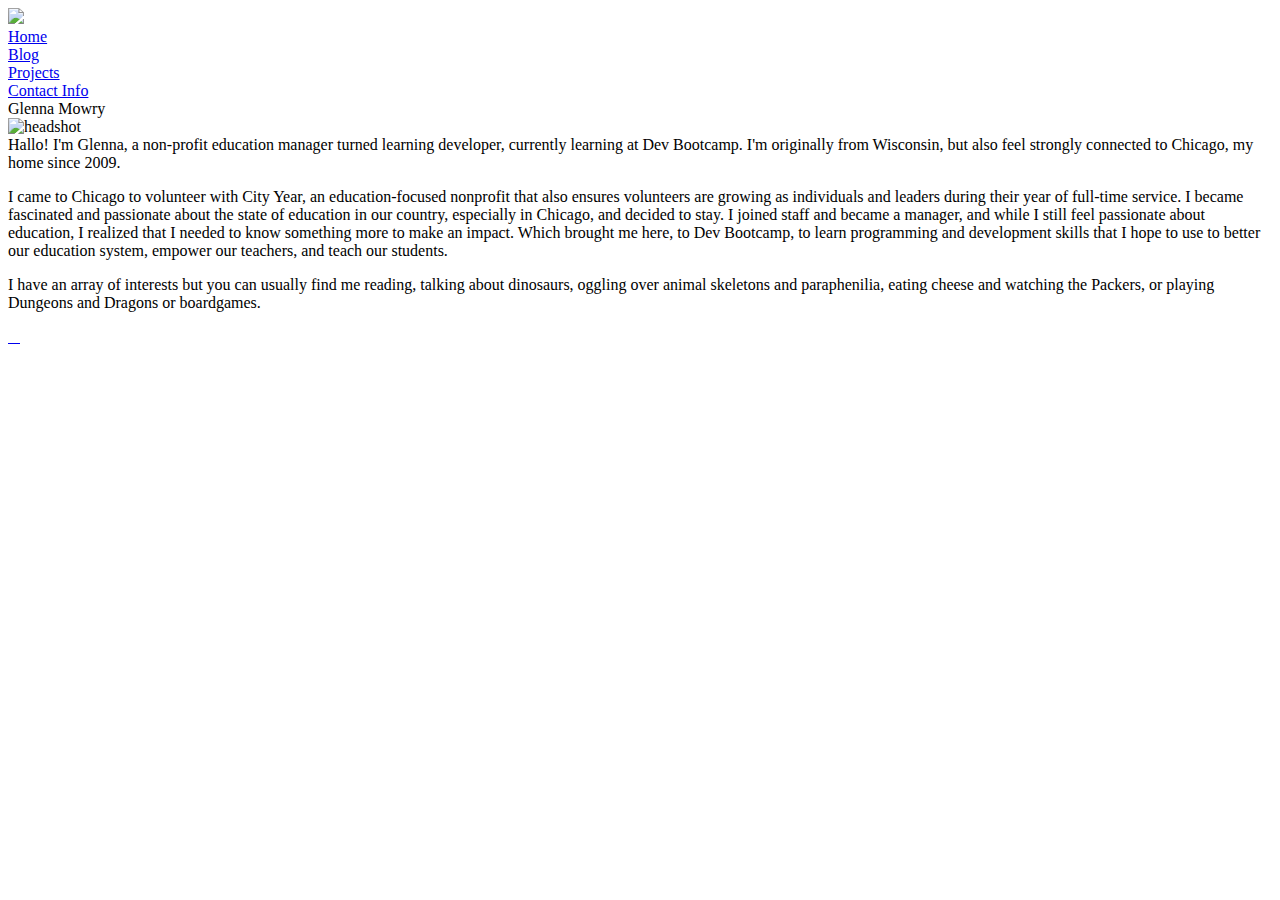
==== blog/index.html @ ca974c71 "blog edits" ====
<!DOCTYPE html>
<html>
	<head> 
		<link type="text/css" rel="stylesheet" href="index-stylesheet.css"/>
		<title> Dev Bootcamp Phase 0 Blog </title>
	</head>
	<body>
	<img id="bison" src="http://www.xmwallpapers.com/wallpaper/animals/misc/c4d156ddad5d59bfed6ca7a664ffb33b.jpg">
		<div id="sitebody">
			<div id="navbar">
				<div class="nbutton">
					<a href="#">Home</a>
				</div>
				<div class="nbutton">
					<a href="#">Blog</a>
				</div>
				<div class="nbutton">
					<a href="#">Projects</a>
				</div>
				<div class="nbutton">
					<a href="#">Contact Info</a>
				</div>
			</div>
			<div id="intro">
				<div class="title">Glenna Mowry</div>
				<img class="profile" alt="headshot" src="">
				<div id="personalintro"
					<p id="personal">Hallo! I'm Glenna, a non-profit education manager turned learning developer, currently learning at Dev Bootcamp. I'm originally from Wisconsin, but also feel strongly connected to Chicago, my home since 2009.</p>
					<p id="mybackground">I came to Chicago to volunteer with City Year, an education-focused nonprofit that also ensures volunteers are growing as individuals and leaders during their year of full-time service. I became fascinated and passionate about the state of education in our country, especially in Chicago, and decided to stay. I joined staff and became a manager, and while I still feel passionate about education, I realized that I needed to know something more to make an impact. Which brought me here, to Dev Bootcamp, to learn programming and development skills that I hope to use to better our education system, empower our teachers, and teach our students.</p>
					<p id="interests">I have an array of interests but you can usually find me reading, talking about dinosaurs, oggling over animal skeletons and paraphenilia, eating cheese and watching the Packers, or playing Dungeons and Dragons or boardgames.</p>
			</div>
		</div>
		<div id="footer">
			<p id="social-media">
				<a href="<www.linkedin.com/pub/glenna-mowry/49/754/996/">
					<img src="">
				</a>
				<a href="https://twitter.com/gmmowry">
					<img src="">
				</a>
				<a href="https://www.facebook.com/glenna.mowry">
					<img src="">
				</a>
				<a href="https://github.com/gmmowry">
					<img src="">
				</a>
			</p>
		</div>
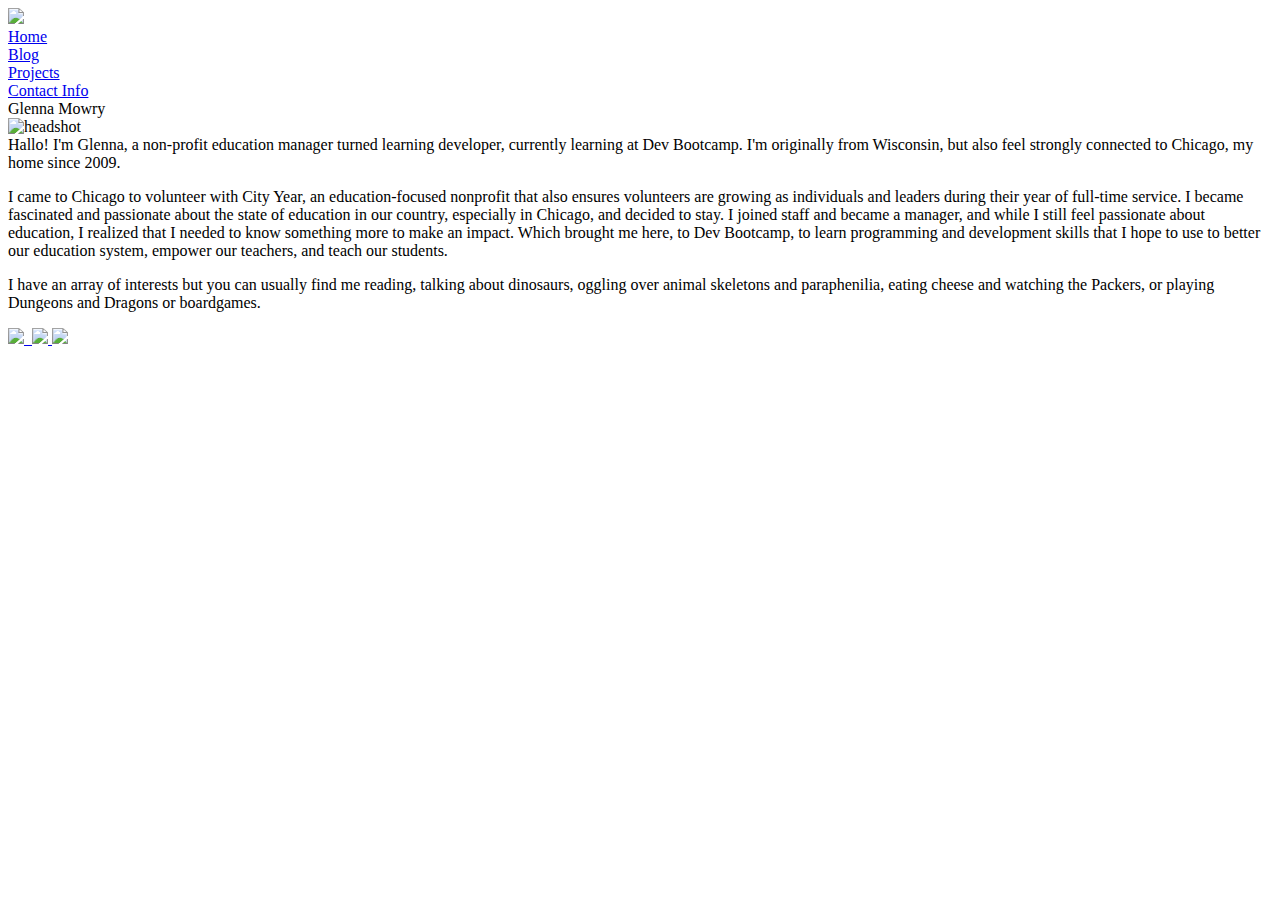
==== commit a281496d: "index updated" ====
--- a/blog/index.html
+++ b/blog/index.html
@@ -23,7 +23,7 @@
 			</div>
 			<div id="intro">
 				<div class="title">Glenna Mowry</div>
-				<img class="profile" alt="headshot" src="">
+				<img class="profile" alt="headshot" src="https://github.com/gmmowry/gmmowry.github.io/blob/master/blog/rosietheriveter-gmowry.jpg">
 				<div id="personalintro"
 					<p id="personal">Hallo! I'm Glenna, a non-profit education manager turned learning developer, currently learning at Dev Bootcamp. I'm originally from Wisconsin, but also feel strongly connected to Chicago, my home since 2009.</p>
 					<p id="mybackground">I came to Chicago to volunteer with City Year, an education-focused nonprofit that also ensures volunteers are growing as individuals and leaders during their year of full-time service. I became fascinated and passionate about the state of education in our country, especially in Chicago, and decided to stay. I joined staff and became a manager, and while I still feel passionate about education, I realized that I needed to know something more to make an impact. Which brought me here, to Dev Bootcamp, to learn programming and development skills that I hope to use to better our education system, empower our teachers, and teach our students.</p>
@@ -33,16 +33,18 @@
 		<div id="footer">
 			<p id="social-media">
 				<a href="<www.linkedin.com/pub/glenna-mowry/49/754/996/">
-					<img src="">
+					<img class="smlogo" src="http://download.bitdefender.com/resources/themes/draco/images/icon_in.png">
 				</a>
 				<a href="https://twitter.com/gmmowry">
-					<img src="">
+					<img class="smlogo" src=""https://g.twimg.com/Twitter_logo_blue.png>
 				</a>
 				<a href="https://www.facebook.com/glenna.mowry">
-					<img src="">
+					<img class="smlogo" src="http://www.underconsideration.com/brandnew/archives/facebook_logo_detail.gif">
 				</a>
 				<a href="https://github.com/gmmowry">
-					<img src="">
+					<img class="smlogo" src="https://github-jobs.s3.amazonaws.com/168d1ca6-dd19-11e2-8a2e-153f588b3d80.png">
 				</a>
 			</p>
 		</div>
+	</div>
+	</body>
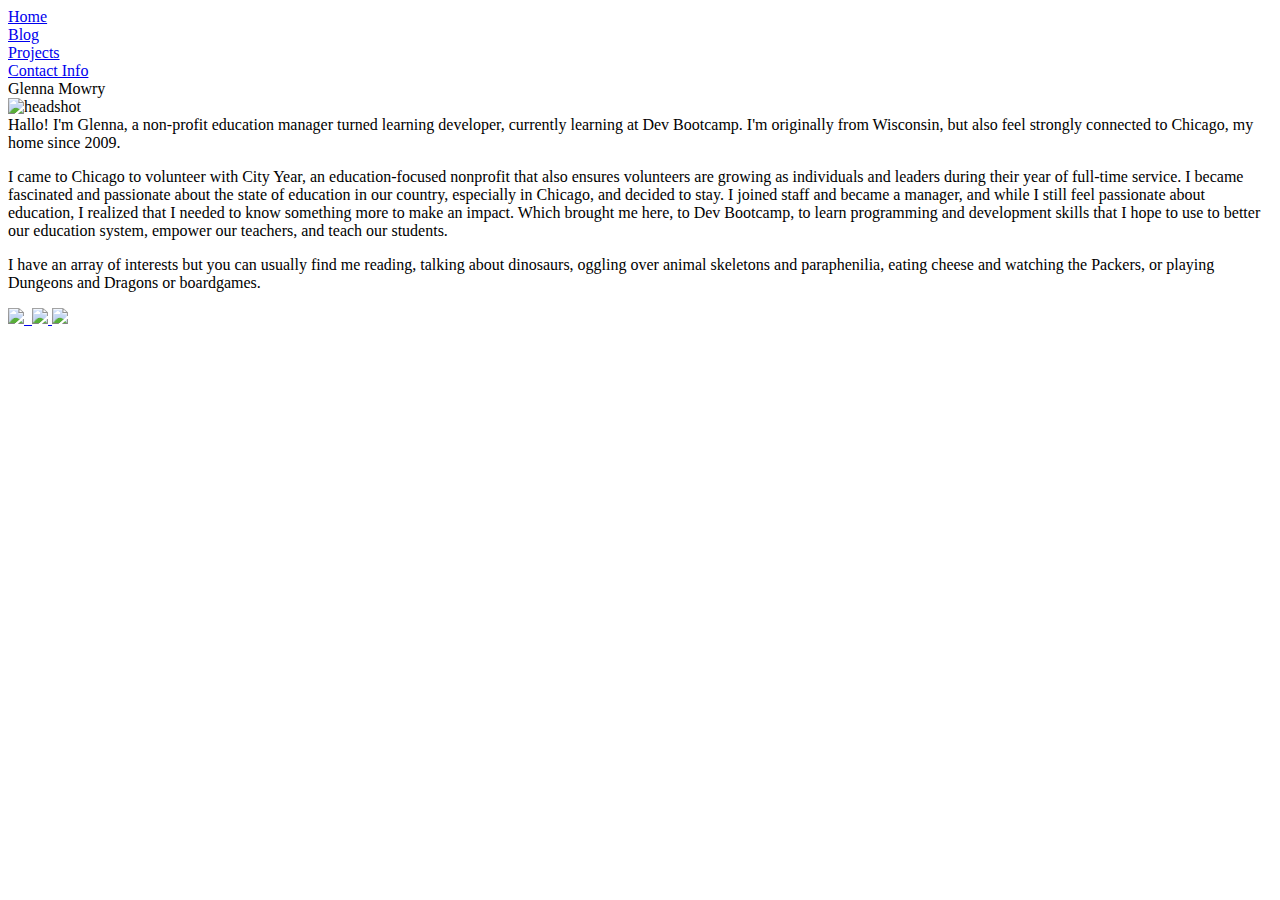
==== commit be5aa463: "edited blog" ====
--- a/blog/index.html
+++ b/blog/index.html
@@ -5,7 +5,6 @@
 		<title> Dev Bootcamp Phase 0 Blog </title>
 	</head>
 	<body>
-	<img id="bison" src="http://www.xmwallpapers.com/wallpaper/animals/misc/c4d156ddad5d59bfed6ca7a664ffb33b.jpg">
 		<div id="sitebody">
 			<div id="navbar">
 				<div class="nbutton">
